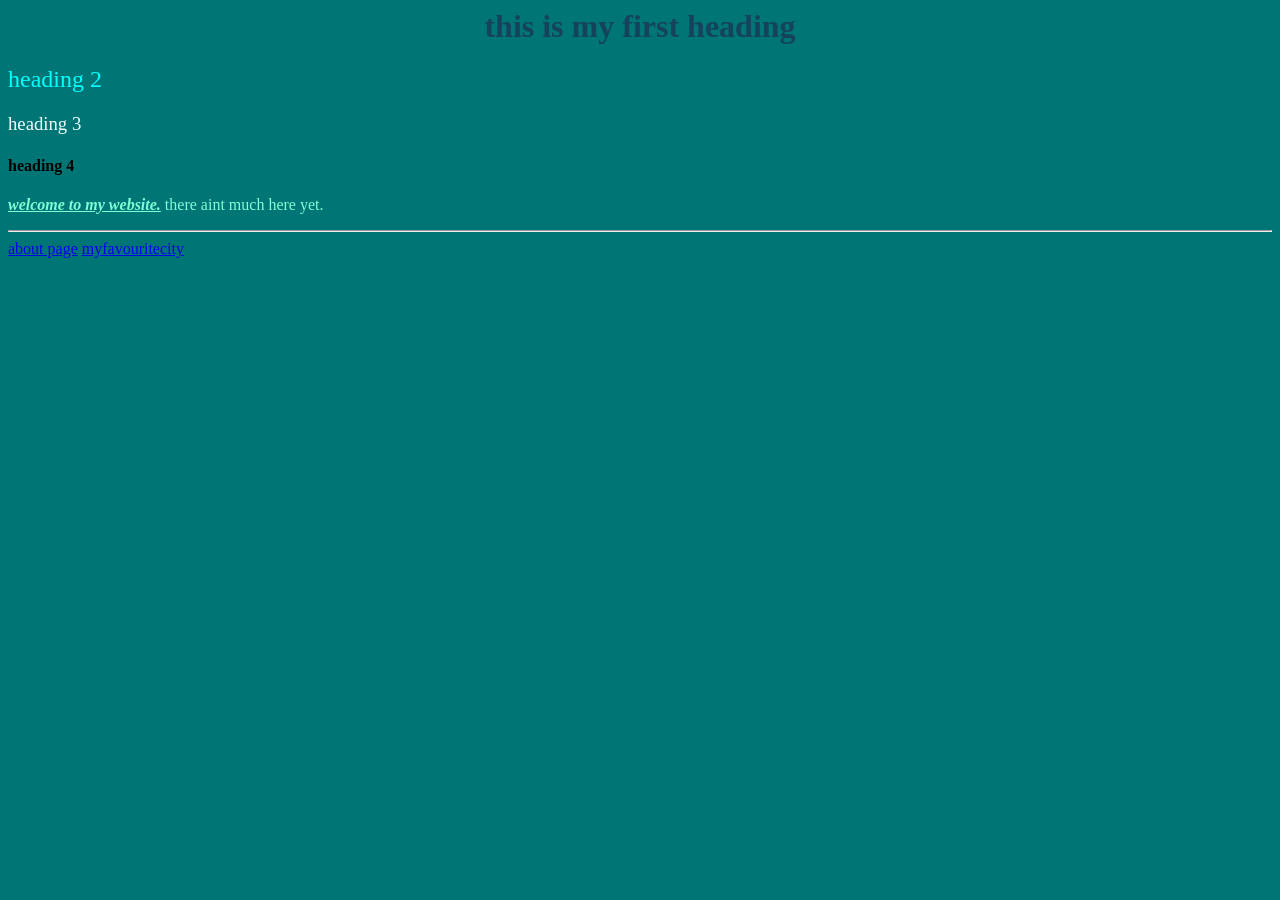
==== index.html @ 56a4d44b "save" ====
<html>
        <head>
            <title> homepage</title>
            <link rel="stylesheet" href="assets/css/textsheet.css">
        </head>
        <body>
            <h1>this is my first heading </h1>
            <h2>heading 2</h2>
            <h3> heading 3 </h3>
            <h4> heading 4</h4>
            <p> <b><i><u>welcome to my website.</u></i></b> there aint much here yet. 
            <hr>
            <a href="pages/about.html" target="blank" title="this is a tooltip" view about page >about page</a>
            <a href="class_exercises/myfavouritecity.html" target="blank" title="this is a tooltip" view about page >myfavouritecity</a>
            </p>
        
        

        </body>
</html>
---- assets/css/textsheet.css ----
p {
    color: aquamarine;
    text-align: left;
    font-family: "Times New Roman", Times, serif;
    font-weight: 400;
    font-style: normal
}

h1 { color: rgba(39, 22, 73, 0.535);
    text-align: center;
    font-family: Georgia, 'Times New Roman', Times, serif;
    font-weight: 600;
    font-style: normal;
}

h2 {color: aqua;
    text-align: left;
    font-family: "Ballet", cursive;
    font-optical-sizing: auto;
    font-weight: 400;
    font-style: normal;
    text-decoration: wavy;
}

h3 { color: azure;
    text-align: left;
    font-family: Cambria, Cochin, Georgia, Times, 'Times New Roman', serif;
    font-weight: 400;
    font-style: normal;
}

body {background-color: rgb(0, 117, 117);
}
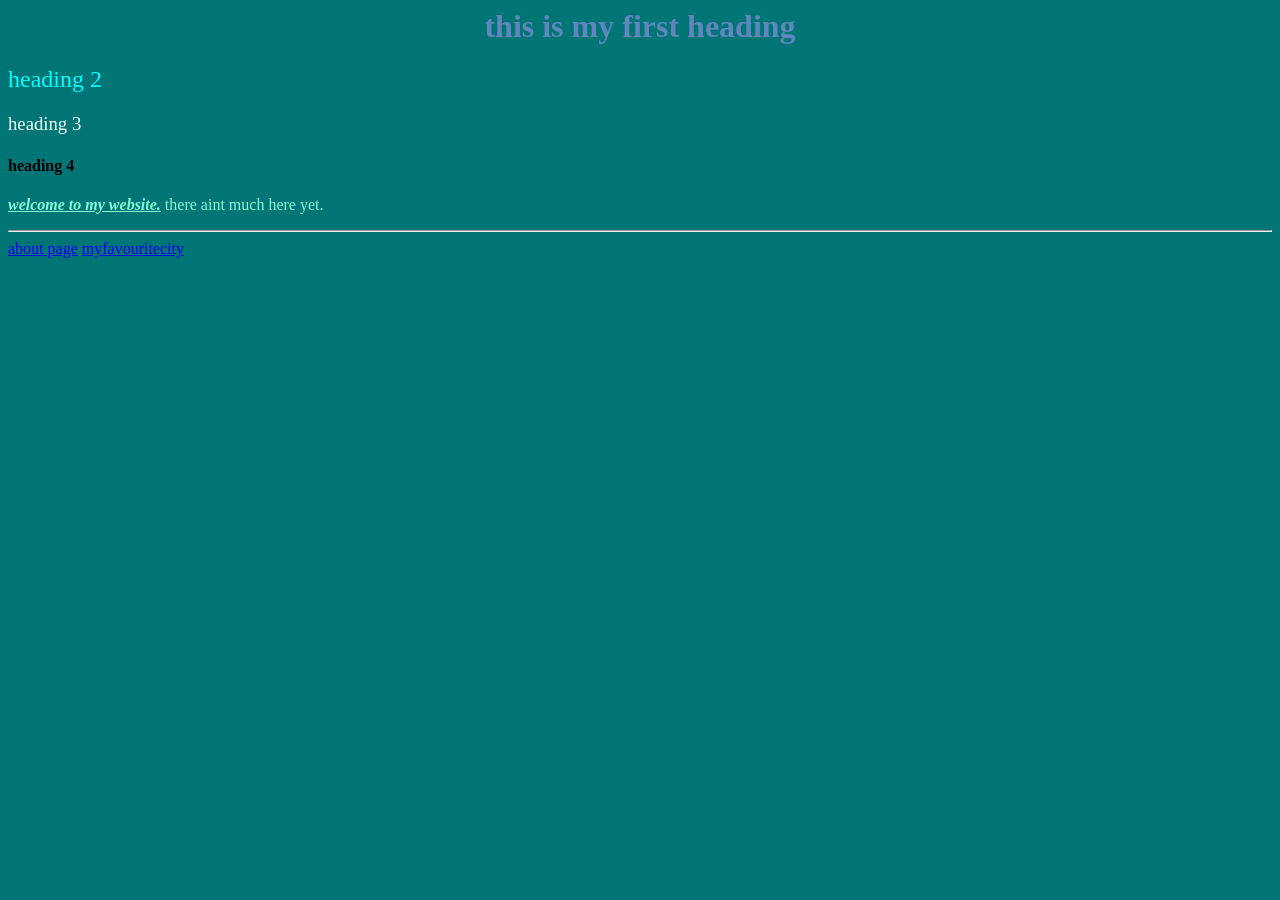
==== commit 760e0ab6: "save#" ====
--- a/index.html
+++ b/index.html
@@ -1,7 +1,7 @@
 <html>
         <head>
             <title> homepage</title>
-            <link rel="stylesheet" href="assets/css/textsheet.css">
+            <link rel="stylesheet" href="assets/css/pagestyles/indexstyle.css">
         </head>
         <body>
             <h1>this is my first heading </h1>
--- a/assets/css/pagestyles/indexstyle.css
+++ b/assets/css/pagestyles/indexstyle.css
@@ -0,0 +1,43 @@
+/* text style settings */
+p {
+    color: aquamarine;
+    text-align: left;
+    font-family: "Times New Roman", Times, serif;
+    font-weight: 400;
+    font-style: normal
+}
+
+h1 { color: rgba(180, 150, 255, 0.535);
+    text-align: center;
+    font-family: Georgia, 'Times New Roman', Times, serif;
+    font-weight: 600;
+    font-style: normal;
+}
+
+h2 {color: aqua;
+    text-align: left;
+    font-family: "Ballet", cursive;
+    font-optical-sizing: auto;
+    font-weight: 400;
+    font-style: normal;
+    text-decoration: wavy;
+}
+
+h3 { color: azure;
+    text-align: left;
+    font-family: Cambria, Cochin, Georgia, Times, 'Times New Roman', serif;
+    font-weight: 400;
+    font-style: normal;
+}
+
+body {background-color: rgb(0, 117, 117);
+}
+
+/* asset style settigns */
+img {
+  width: 300px;        
+  height: auto; 
+  box-sizing: border-box;
+  padding: 8px;
+  border: 2px chartreuse       
+}
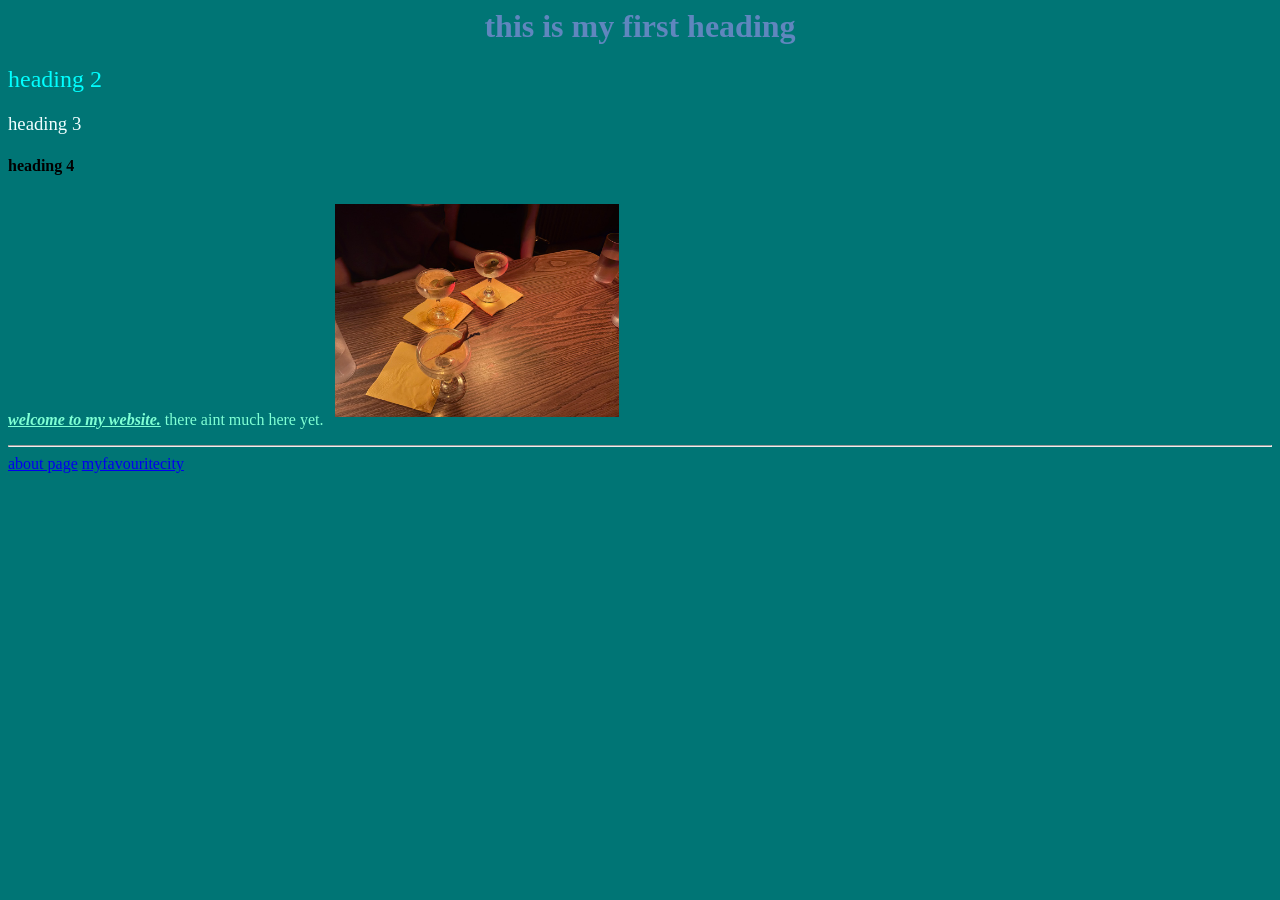
==== commit ebc508a6: "save" ====
--- a/index.html
+++ b/index.html
@@ -9,6 +9,7 @@
             <h3> heading 3 </h3>
             <h4> heading 4</h4>
             <p> <b><i><u>welcome to my website.</u></i></b> there aint much here yet. 
+            <img src="assets/img/nouveaupalais.jpeg" alt="martini";>
             <hr>
             <a href="pages/about.html" target="blank" title="this is a tooltip" view about page >about page</a>
             <a href="class_exercises/myfavouritecity.html" target="blank" title="this is a tooltip" view about page >myfavouritecity</a>
